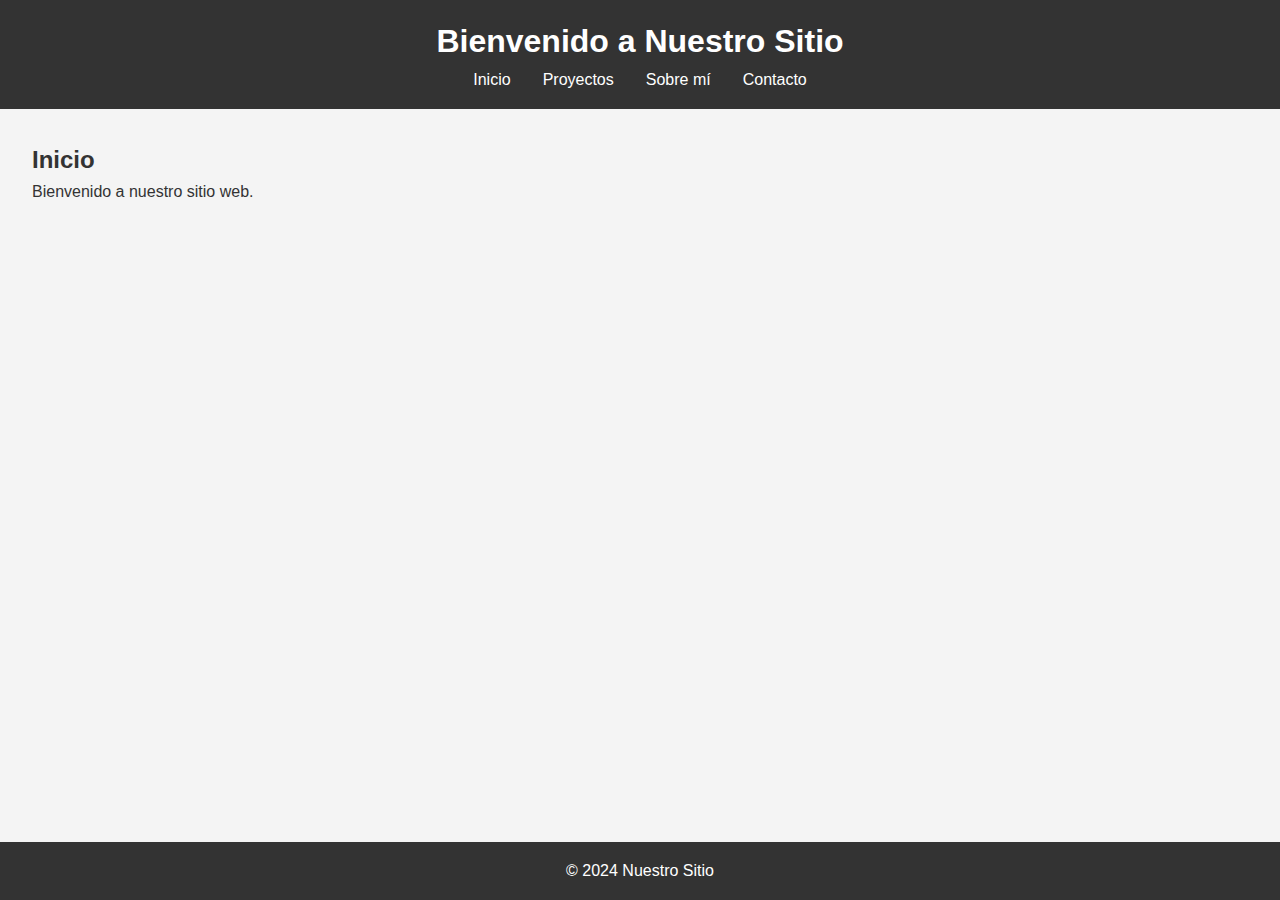
==== index.html @ 8ef2de36 "proyecto final" ====
<!DOCTYPE html>
<html lang="es">
<head>
    <meta charset="UTF-8">
    <meta name="viewport" content="width=device-width, initial-scale=1.0">
    <title>Inicio</title>
    <link rel="stylesheet" href="styles.css">
</head>
<body>
    <header>
        <h1>Bienvenido a Nuestro Sitio</h1>
        <nav>
            <ul>
                <li><a href="index.html">Inicio</a></li>
                <li><a href="projects.html">Proyectos</a></li>
                <li><a href="about.html">Sobre mí</a></li>
                <li><a href="contact.html">Contacto</a></li>
            </ul>
        </nav>
    </header>
    <main>
        <section id="home">
            <h2>Inicio</h2>
            <p>Bienvenido a nuestro sitio web.</p>
        </section>
    </main>
    <footer>
        <p>&copy; 2024 Nuestro Sitio</p>
    </footer>
    <script src="scripts.js"></script>
</body>
</html>
---- styles.css ----
* {
    margin: 0;
    padding: 0;
    box-sizing: border-box;
}

html, body {
    height: 100%;
}

body {
    font-family: Arial, sans-serif;
    line-height: 1.6;
    background-color: #f4f4f4;
    color: #333;
    display: flex;
    flex-direction: column;
}

header, footer {
    background-color: #333;
    color: #fff;
    text-align: center;
    padding: 1rem 0;
}

nav ul {
    list-style: none;
    display: flex;
    justify-content: center;
}

nav ul li {
    margin: 0 1rem;
}

nav ul li a {
    color: #fff;
    text-decoration: none;
}

main {
    flex: 1;
    padding: 2rem;
}

section {
    margin-bottom: 2rem;
}

/* Estilo para las imágenes de la galería */
.gallery {
    padding-top: 5%;
    display: flex;
    gap: 1rem;
    flex-wrap: wrap;
    justify-content: center;
}

.thumbnail-container {
    width: 200px;
    height: 200px;
    overflow: hidden;
    display: flex;
    justify-content: center;
    align-items: center;
    position: relative;
}

.thumbnail {
    width: 200px;
    height: 200px;
    object-fit: cover;
    cursor: pointer;
    transition: transform 0.3s ease;
}

.thumbnail:hover {
    transform: scale(1.3);
}

/* Contenedor de perfil en la página Sobre Mí */
.profile-container {
    display: flex;
    align-items: center;
    gap: 2rem;
}

.profile-pic {
    width: 150px;
    height: 150px;
    border-radius: 50%;
    transition: transform 0.3s ease;
}

.profile-pic:hover {
    transform: scale(2); /* Aumentar el tamaño al doble */
}

/* Estilo para la página de contacto */
.contact-main {
    display: flex;
    justify-content: center;
    align-items: center;
    width: 100%;
    height: 100%;
    flex-direction: column;
}

.contact-title {
    align-self: flex-start;
    width: 66%;
    margin-bottom: 1rem;
    padding-left: 21%;
}

.contact-form {
    width: 66%;
    background: #fff;
    padding: 2rem;
    margin: 0 auto;
    box-shadow: 0 0 10px rgba(0, 0, 0, 0.1);
    border-radius: 8px;
}

.contact-form label, .contact-form input, .contact-form textarea, .contact-form button {
    width: 100%;
    margin-bottom: 1rem;
}

.contact-form input, .contact-form textarea {
    padding: 0.5rem;
    border: 1px solid #ccc;
    border-radius: 4px;
    transition: background-color 0.3s ease;
}

.contact-form input:hover, .contact-form textarea:hover {
    background-color: #e0e0e0;
}

.contact-form input::placeholder, .contact-form textarea::placeholder {
    color: #999;
}

.contact-form button {
    background-color: #333;
    color: #fff;
    border: none;
    padding: 0.5rem;
    cursor: pointer;
}

.contact-form button:hover {
    background-color: #555;
}

/* Asegurar que el footer esté al final de la pantalla */
footer {
    position: relative;
    bottom: 0;
    width: 100%;
}
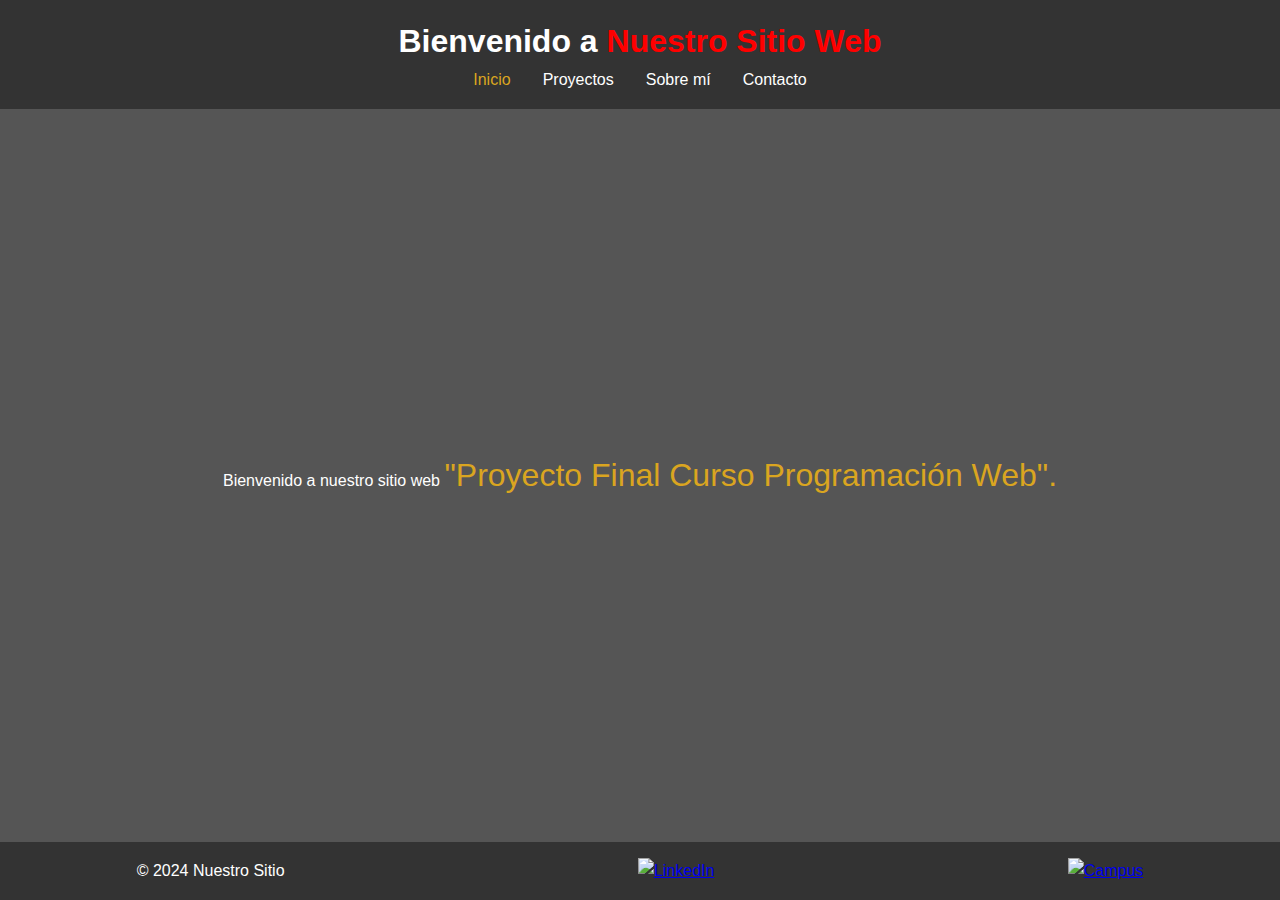
==== commit 37e9ee39: "proyecto final" ====
--- a/index.html
+++ b/index.html
@@ -8,10 +8,10 @@
 </head>
 <body>
     <header>
-        <h1>Bienvenido a Nuestro Sitio</h1>
+        <h1>Bienvenido a <span>Nuestro Sitio Web</span></h1>
         <nav>
             <ul>
-                <li><a href="index.html">Inicio</a></li>
+                <li><a href="index.html" class="active">Inicio</a></li>
                 <li><a href="projects.html">Proyectos</a></li>
                 <li><a href="about.html">Sobre mí</a></li>
                 <li><a href="contact.html">Contacto</a></li>
@@ -20,12 +20,17 @@
     </header>
     <main>
         <section id="home">
-            <h2>Inicio</h2>
-            <p>Bienvenido a nuestro sitio web.</p>
+            <p>Bienvenido a nuestro sitio web <span class="highlight">"Proyecto Final Curso Programación Web".</span></p>
         </section>
     </main>
     <footer>
         <p>&copy; 2024 Nuestro Sitio</p>
+        <a href="https://www.linkedin.com/in/miguel-men-oli" target="_blank">
+            <img src="https://cdn-icons-png.flaticon.com/512/174/174857.png" alt="LinkedIn" class="icons">
+        </a>
+        <a href="https://campusempleabilidad.com/login/index.php" target="_blank">
+            <img src="https://encrypted-tbn0.gstatic.com/images?q=tbn:ANd9GcSV6sPzeKQ1PU8l4BmjZk1cwNpGeOjKz-c2XQ&s" alt="Campus" class="icons">
+        </a>
     </footer>
     <script src="scripts.js"></script>
 </body>
--- a/styles.css
+++ b/styles.css
@@ -6,12 +6,14 @@
 
 html, body {
     height: 100%;
+    margin: 0;
+    padding: 0;
 }
 
 body {
     font-family: Arial, sans-serif;
     line-height: 1.6;
-    background-color: #f4f4f4;
+    background-color: #555;
     color: #333;
     display: flex;
     flex-direction: column;
@@ -24,6 +26,10 @@
     padding: 1rem 0;
 }
 
+span {
+    color: red;
+}
+
 nav ul {
     list-style: none;
     display: flex;
@@ -37,24 +43,66 @@
 nav ul li a {
     color: #fff;
     text-decoration: none;
+    transition: color 0.3s ease;
+}
+
+nav ul li a:hover {
+    color: #ff6347; /* Cambia el color al pasar el cursor */
+}
+
+nav ul li a.active {
+    color: goldenrod; /* Color para la página activa */
 }
 
 main {
     flex: 1;
-    padding: 2rem;
+    display: flex;
+    flex-direction: column;
+    justify-content: center;
 }
 
 section {
-    margin-bottom: 2rem;
-}
-
-/* Estilo para las imágenes de la galería */
+    flex: 1;
+    display: flex;
+    flex-direction: column;
+    justify-content: center;
+    align-items: center;
+    text-align: center;
+}
+
+/* Estilo para la página de inicio */
+#home {
+    background-image: url('https://images.unsplash.com/photo-1593642634367-d91a135587b5');
+    background-size: cover;
+    background-position: center;
+    width: 100%;
+    height: calc(100vh - 130px); /* Restar la altura del header y footer */
+    display: flex;
+    align-items: center;
+    justify-content: center;
+    color: #fff;
+    text-align: center;
+}
+
+.highlight {
+    font-size: 1em;
+    color: inherit;
+    transition: all 0.3s ease;
+}
+
+/* Al cargar la página */
+body:hover .highlight {
+    font-size: 2em;
+    color: goldenrod;
+}
+
+/* Estilo para las imágenes de la galería proyectos */
 .gallery {
-    padding-top: 5%;
     display: flex;
     gap: 1rem;
     flex-wrap: wrap;
     justify-content: center;
+
 }
 
 .thumbnail-container {
@@ -84,6 +132,8 @@
     display: flex;
     align-items: center;
     gap: 2rem;
+    padding: 5%;
+    color:white
 }
 
 .profile-pic {
@@ -111,7 +161,7 @@
     align-self: flex-start;
     width: 66%;
     margin-bottom: 1rem;
-    padding-left: 21%;
+    
 }
 
 .contact-form {
@@ -121,6 +171,9 @@
     margin: 0 auto;
     box-shadow: 0 0 10px rgba(0, 0, 0, 0.1);
     border-radius: 8px;
+    text-align: left;
+    background-color:darkgray;
+
 }
 
 .contact-form label, .contact-form input, .contact-form textarea, .contact-form button {
@@ -140,7 +193,9 @@
 }
 
 .contact-form input::placeholder, .contact-form textarea::placeholder {
-    color: #999;
+    color: #333;
+    font-family: Arial, sans-serif;
+    line-height: 1.6;
 }
 
 .contact-form button {
@@ -153,6 +208,13 @@
 
 .contact-form button:hover {
     background-color: #555;
+}
+
+/* Iconos sociales en el footer */
+.icons {
+    width: 24px;
+    height: 24px;
+    margin-left: 1rem;
 }
 
 /* Asegurar que el footer esté al final de la pantalla */
@@ -160,4 +222,7 @@
     position: relative;
     bottom: 0;
     width: 100%;
-}
+    display: flex;
+    justify-content: space-around;
+    gap: 5%;
+}
